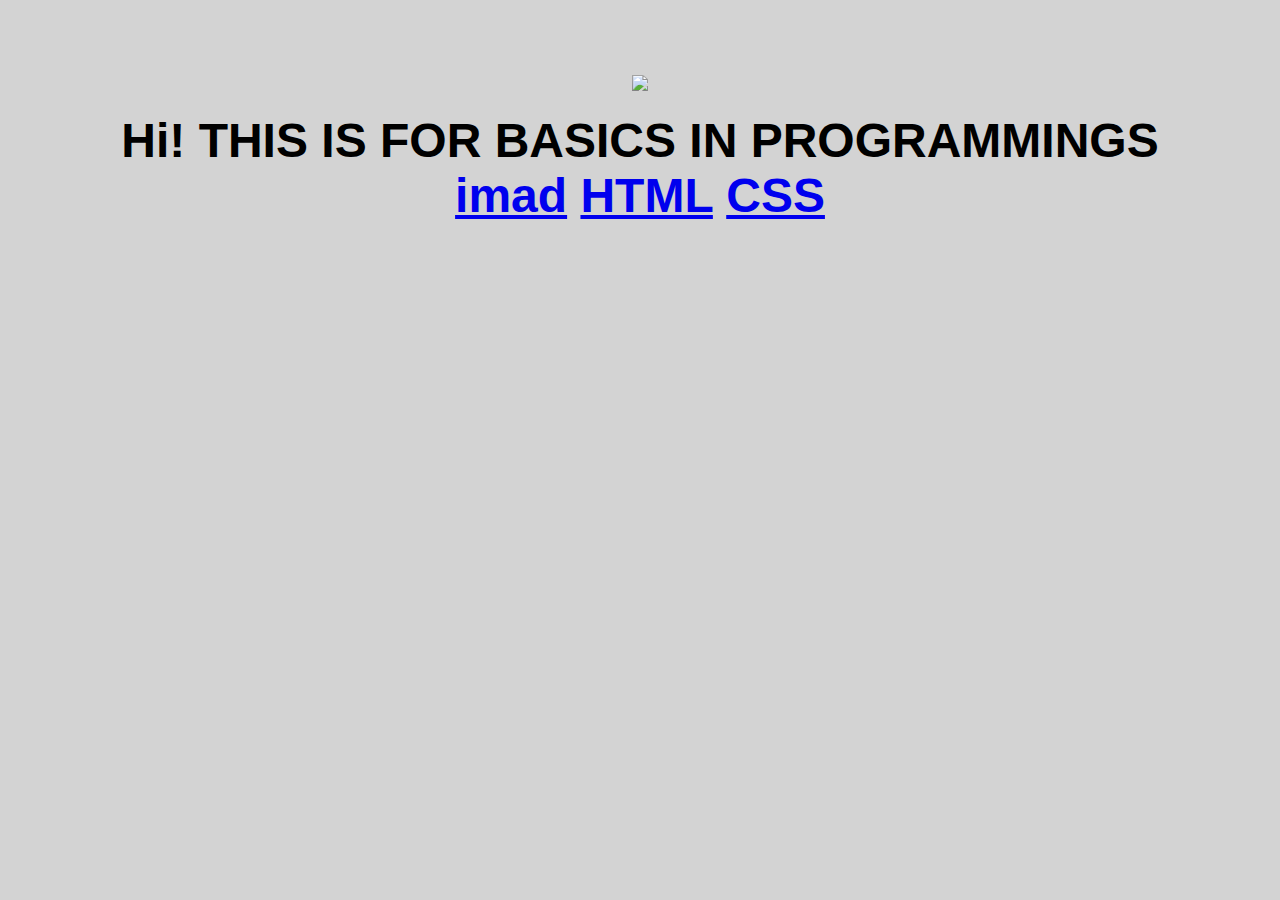
==== ui/index.html @ f1d6627c "[imad-console] Updates ui/index.html" ====
<!doctype html>
<html>
    <head>
        <link href="/ui/style.css" rel="stylesheet" />
    </head>
    <body>
        <div class="center">
            <img src="/ui/madi.png" class="img-medium"/>
        </div>
        <br>
        <div class="center text-big bold">
            Hi! THIS IS FOR BASICS IN PROGRAMMINGS <BR>
            <a href="/article-one">imad</a>
            <a href="/article-two">HTML</a>
            <a href="/article-three">CSS</a>
            
        </div>
        <script type="text/javascript" src="/ui/main.js">
        </script>
    </body>
</html>
---- ui/style.css ----
body {
    font-family: sans-serif;
    background-color: lightgrey;
    margin-top: 75px;
}

.center {
    text-align: center;
}

.text-big {
    font-size: 300%;
}

.bold {
    font-weight: bold;
}

.img-medium {
    height: 200px;
}
     .a{
         
      background-color:lightyellow;
     word-spacing:0;
text-align:justify;
text-transform:none;
text-decoration:none;
text-indent:180px;


         
         
         
         
     }
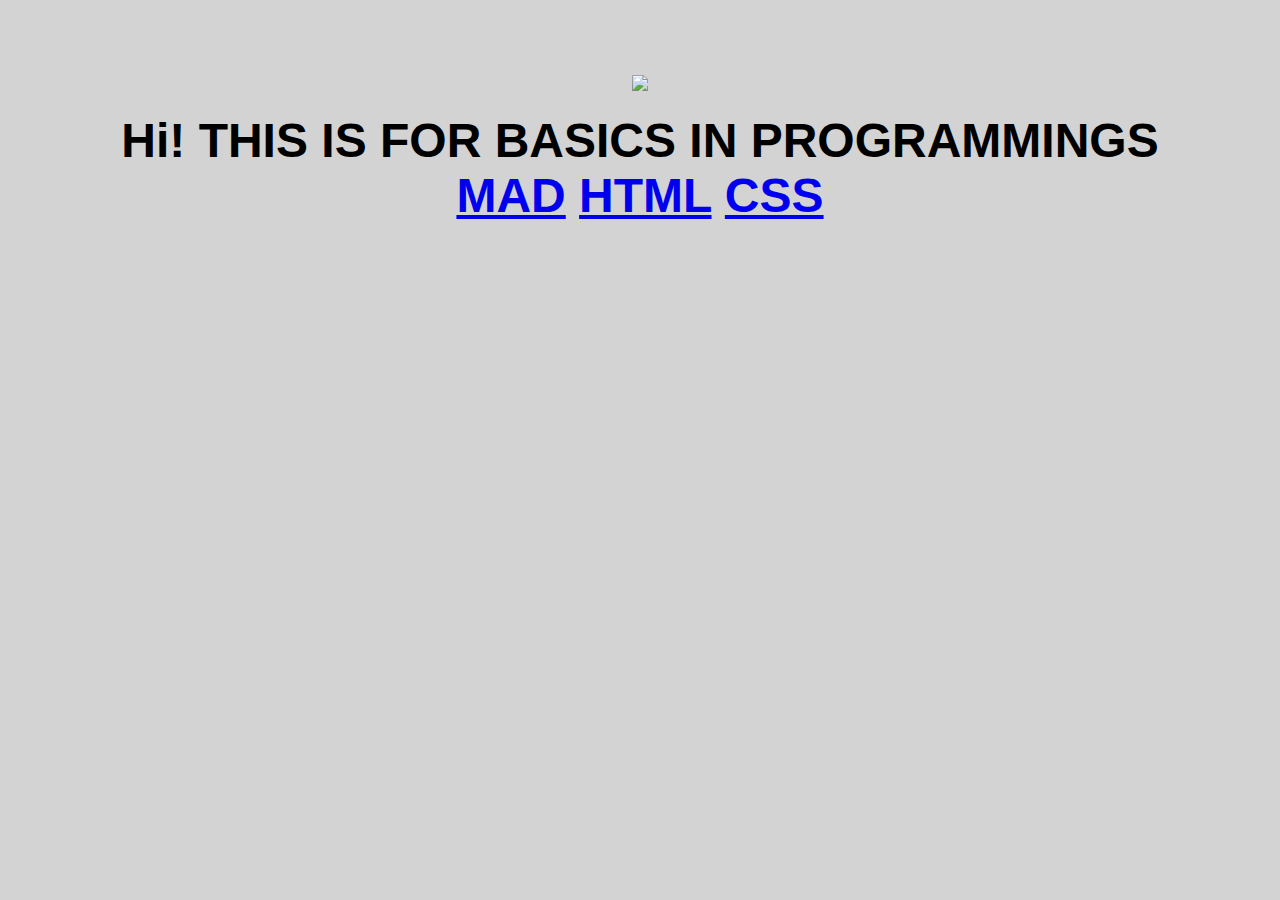
==== commit 6630363e: "[imad-console] Updates ui/index.html" ====
--- a/ui/index.html
+++ b/ui/index.html
@@ -10,7 +10,7 @@
         <br>
         <div class="center text-big bold">
             Hi! THIS IS FOR BASICS IN PROGRAMMINGS <BR>
-            <a href="/article-one">imad</a>
+            <a href="/article-one">MAD</a>
             <a href="/article-two">HTML</a>
             <a href="/article-three">CSS</a>
             
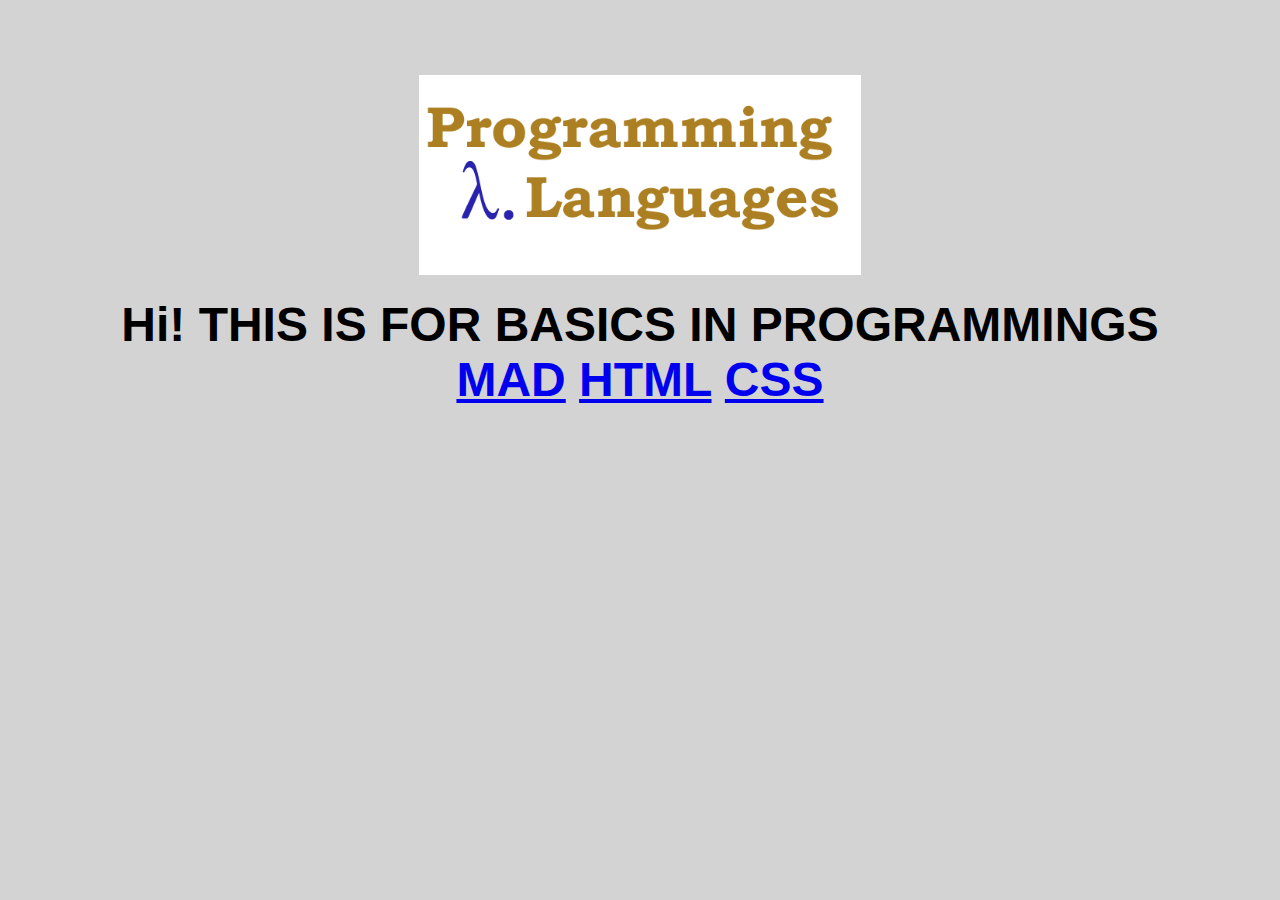
==== commit 924f3e38: "[imad-console] Updates ui/index.html" ====
--- a/ui/index.html
+++ b/ui/index.html
@@ -5,7 +5,7 @@
     </head>
     <body>
         <div class="center">
-            <img src="/ui/madi.png" class="img-medium"/>
+            <img src="/ui/pg.png" class="img-medium"/>
         </div>
         <br>
         <div class="center text-big bold">
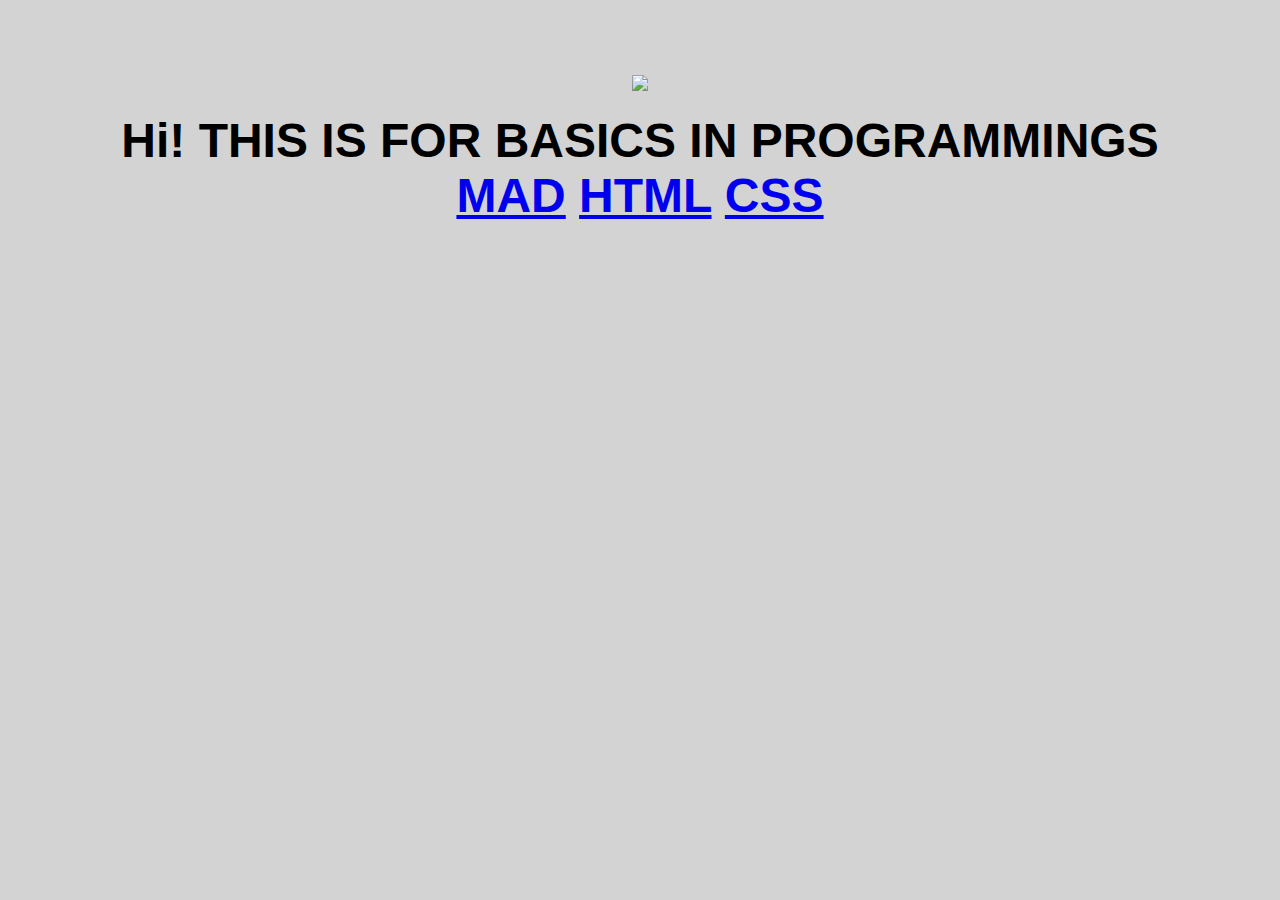
==== commit 39168a18: "[imad-console] Updates ui/index.html" ====
--- a/ui/index.html
+++ b/ui/index.html
@@ -5,7 +5,7 @@
     </head>
     <body>
         <div class="center">
-            <img src="/ui/pg.png" class="img-medium"/>
+            <img src="/ui/imad.png" class="img-medium"/>
         </div>
         <br>
         <div class="center text-big bold">
@@ -18,4 +18,6 @@
         <script type="text/javascript" src="/ui/main.js">
         </script>
     </body>
+    
+  
 </html>
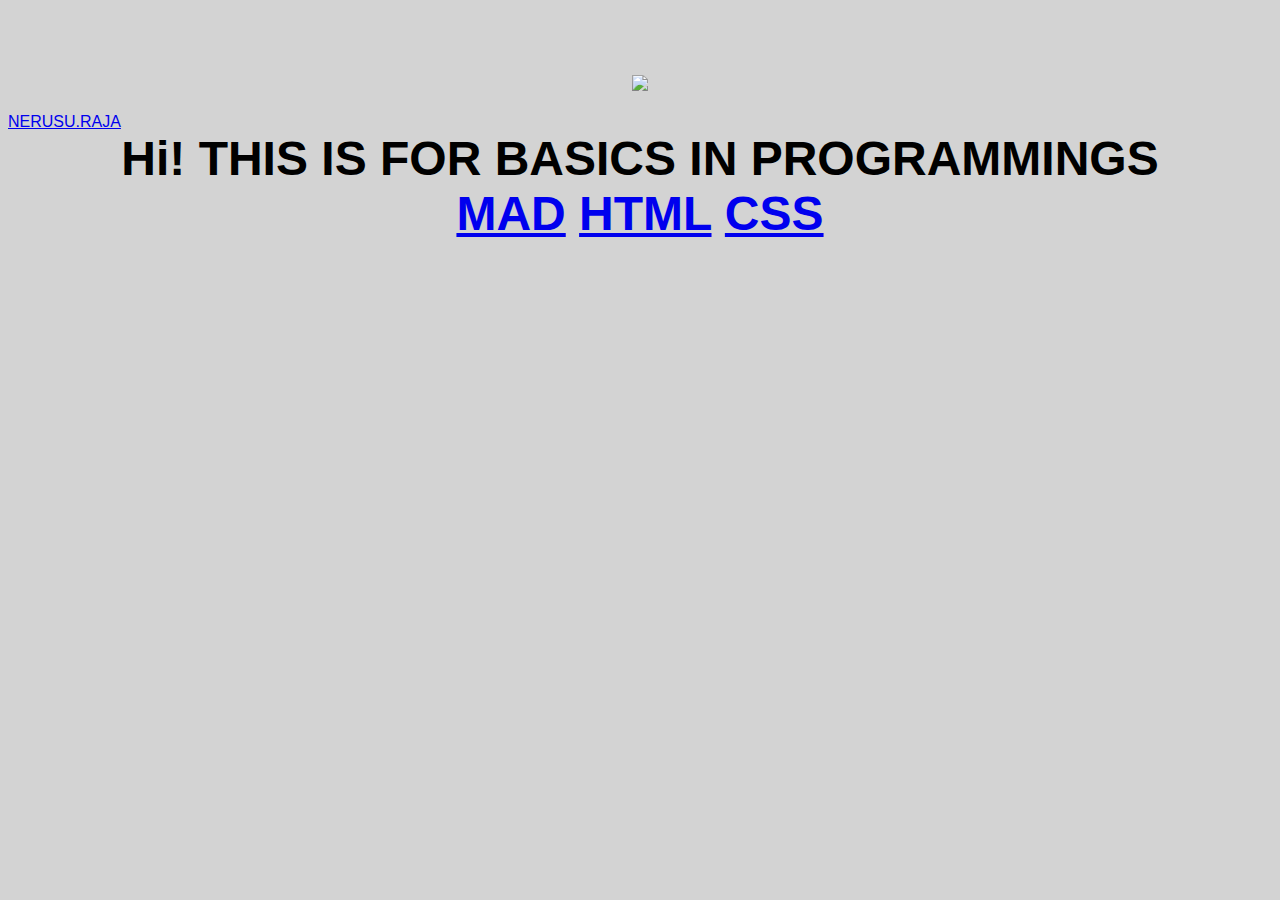
==== commit 32b9e0fa: "[imad-console] Updates ui/index.html" ====
--- a/ui/index.html
+++ b/ui/index.html
@@ -5,9 +5,10 @@
     </head>
     <body>
         <div class="center">
-            <img src="/ui/imad.png" class="img-medium"/>
+            <img src="/ui/madi.png" class="img-medium"/>
         </div>
         <br>
+        <a href=/raja-nerusu">NERUSU.RAJA</a>
         <div class="center text-big bold">
             Hi! THIS IS FOR BASICS IN PROGRAMMINGS <BR>
             <a href="/article-one">MAD</a>
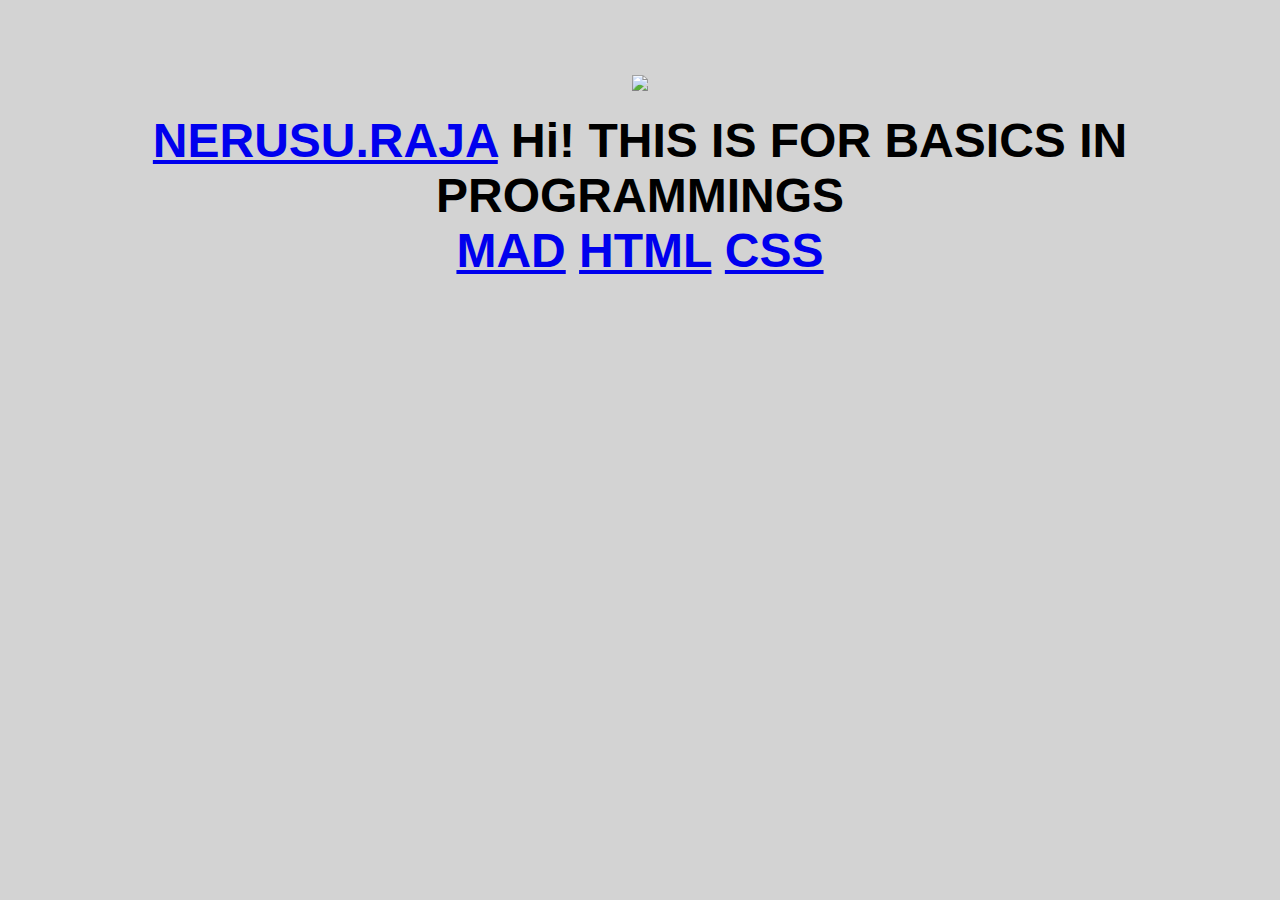
==== commit 1ac8eb20: "[imad-console] Updates ui/index.html" ====
--- a/ui/index.html
+++ b/ui/index.html
@@ -8,8 +8,9 @@
             <img src="/ui/madi.png" class="img-medium"/>
         </div>
         <br>
-        <a href=/raja-nerusu">NERUSU.RAJA</a>
+        
         <div class="center text-big bold">
+            <a href="/raja-nerusu">NERUSU.RAJA</a>
             Hi! THIS IS FOR BASICS IN PROGRAMMINGS <BR>
             <a href="/article-one">MAD</a>
             <a href="/article-two">HTML</a>
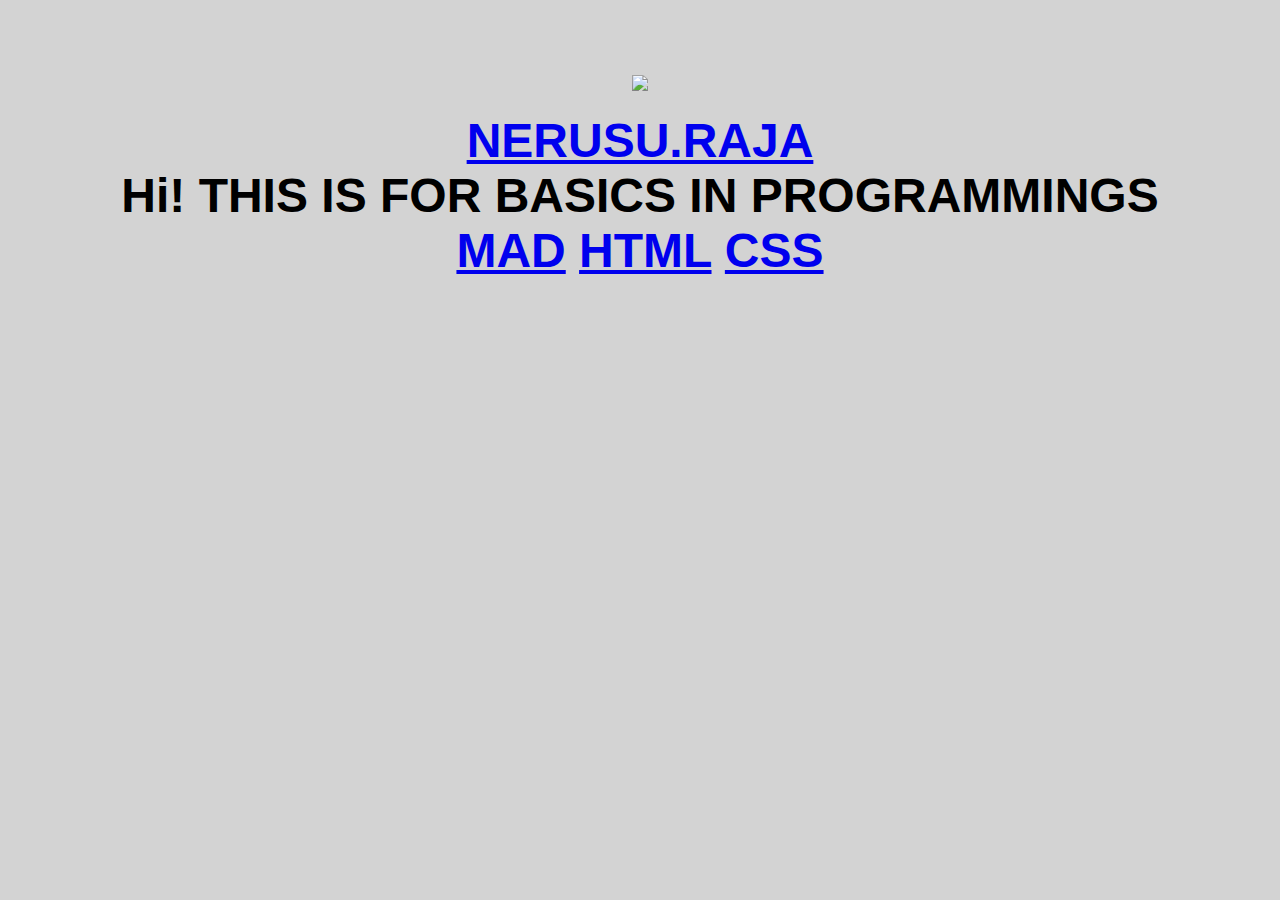
==== commit 21877328: "[imad-console] Updates ui/index.html" ====
--- a/ui/index.html
+++ b/ui/index.html
@@ -11,6 +11,7 @@
         
         <div class="center text-big bold">
             <a href="/raja-nerusu">NERUSU.RAJA</a>
+            <br>
             Hi! THIS IS FOR BASICS IN PROGRAMMINGS <BR>
             <a href="/article-one">MAD</a>
             <a href="/article-two">HTML</a>
